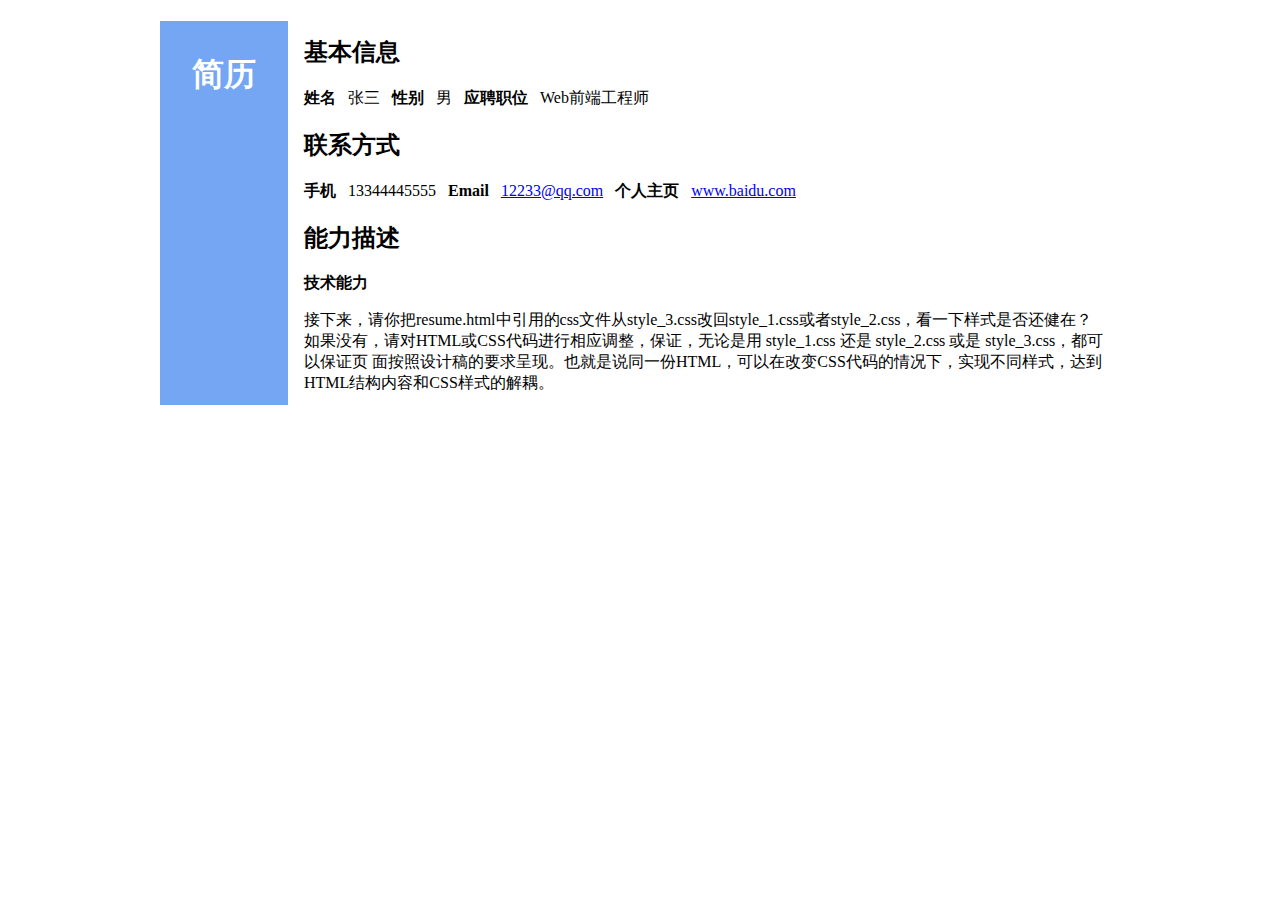
==== 2019/简历demo/resume.html @ 4ae74262 "2019简历demo" ====
<!DOCTYPE html>
<html lang="en">

<head>
    <meta charset="UTF-8">
    <meta name="viewport" content="width=device-width, initial-scale=1.0">
    <meta http-equiv="X-UA-Compatible" content="ie=edge">
    <title>Document</title>
    <link rel="stylesheet" href="./css/style_2.css">
    <!-- <link rel="stylesheet" href="./css/style_3.css"> -->
</head>

<body>
    <h1>简历</h1>
    <div>
        <h2>基本信息</h2>
        <span class="content">
            <span class="key">姓名</span>
            <span>张三</span>
            <span class="key">性别</span>
            <span>男</span>
            <span class="key">应聘职位</span>
            <span>Web前端工程师</span>
        </span>

        <h2>联系方式</h2>
        <span class="content">
            <span class="key">手机</span>
            <span>13344445555</span>
            <span class="key">Email</span>
            <a href="#">12233@qq.com</a>
            <span class="key">个人主页</span>
            <a href="#">www.baidu.com</a>
        </span>

        <h2>能力描述</h2>
        <div class="content">
            <span class="key">技术能力</span>
            <p>
                接下来，请你把resume.html中引用的css文件从style_3.css改回style_1.css或者style_2.css，看一下样式是否还健在？
                如果没有，请对HTML或CSS代码进行相应调整，保证，无论是用 style_1.css 还是 style_2.css 或是 style_3.css，都可以保证页
                面按照设计稿的要求呈现。也就是说同一份HTML，可以在改变CSS代码的情况下，实现不同样式，达到HTML结构内容和CSS样式的解耦。
            </p>
        </div>
    </div>
</body>

</html>
---- 2019/简历demo/css/style_2.css ----
body {
    display: flex;
    align-items: stretch;
    width: 960px;
    margin: auto;
}
h1 {
    min-width: 2em;
    padding: 1em;
    color: white;
    background: #74a6f4;
}

body > div {
    padding: 1em;
}

.key {
    margin-right: 8px;
    font-weight: bold;
}

.key:not(:first-child) {
    margin-left: 8px;
}

.key:not(:nth-child(n+1)) {
    margin-left: 8px;
}
---- 2019/简历demo/css/style_3.css ----
h1 {
    background: #888;
    margin: 0;
    padding: 20px;
}

body > div {
    display: grid;
    grid-template-columns: 200px 1fr;
}

div h2 {
    background: #ccc;
    margin: 0;
    border-bottom: 1px solid black;
    padding: 20px;
}

.content {
    border-bottom: 1px solid black;
}
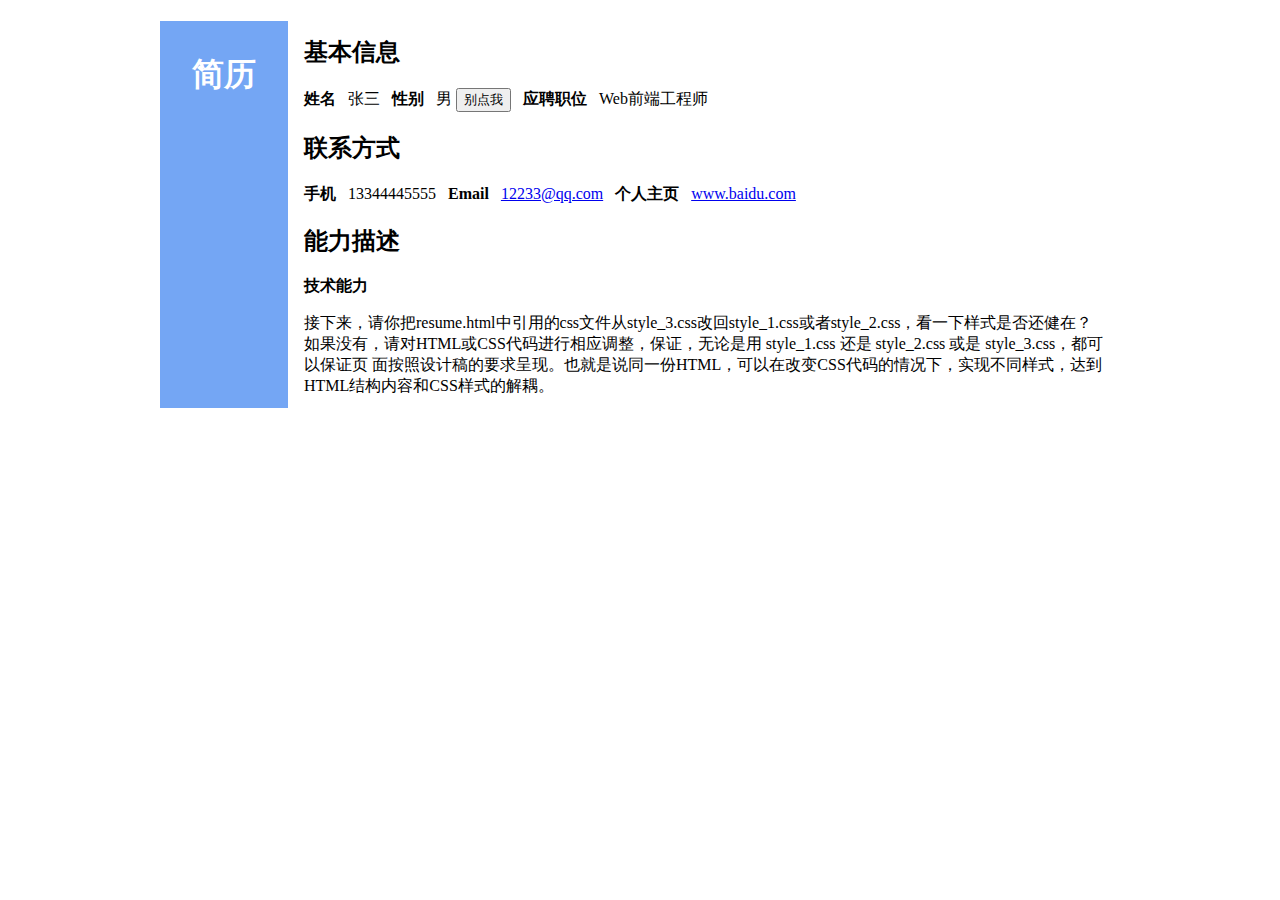
==== commit b1f56b0b: "完成" ====
--- a/2019/简历demo/resume.html
+++ b/2019/简历demo/resume.html
@@ -8,6 +8,11 @@
     <title>Document</title>
     <link rel="stylesheet" href="./css/style_2.css">
     <!-- <link rel="stylesheet" href="./css/style_3.css"> -->
+    <script>
+        function showInfo() {
+            console.log("其实是女(雾");
+        }
+    </script>
 </head>
 
 <body>
@@ -18,7 +23,7 @@
             <span class="key">姓名</span>
             <span>张三</span>
             <span class="key">性别</span>
-            <span>男</span>
+            <span>男 <button onclick="showInfo()">别点我</button> </span>
             <span class="key">应聘职位</span>
             <span>Web前端工程师</span>
         </span>
